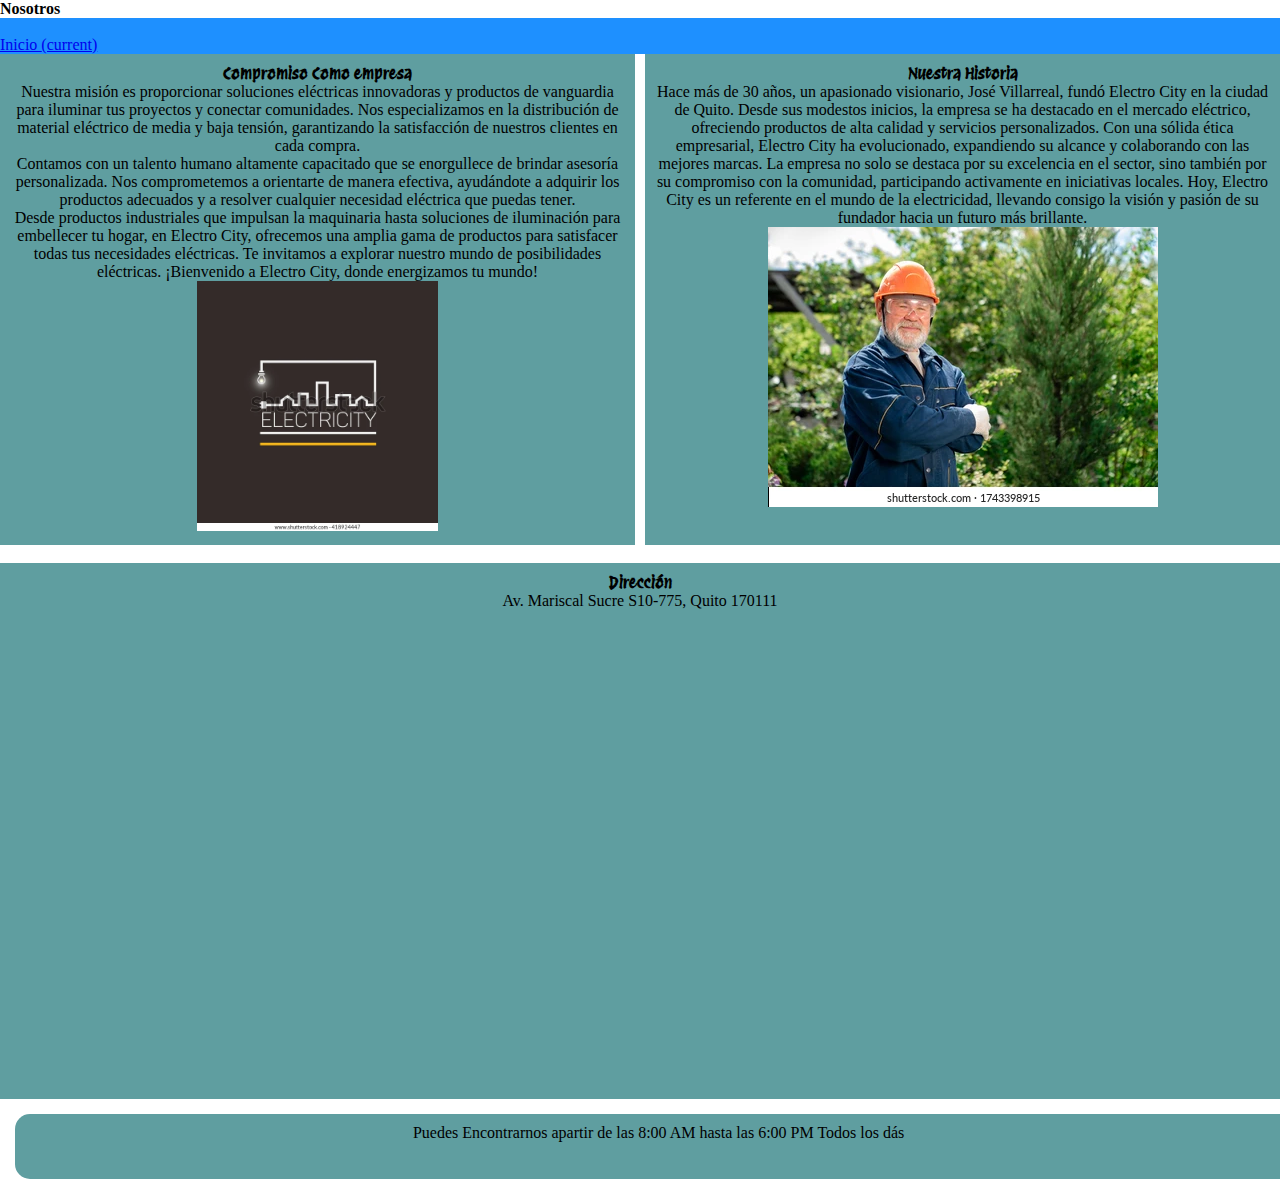
==== Nosotros.html @ 98bf8768 "copia" ====
<!DOCTYPE html>
<html lang="en">
<head>
  <meta charset="UTF-8">
  <meta name="viewport" content="width=device-width, initial-scale=1.0">
  <link href="https://cdn.jsdelivr.net/npm/bootstrap@5.3.2/dist/css/bootstrap.min.css" rel="stylesheet" integrity="sha384-T3c6CoIi6uLrA9TneNEoa7RxnatzjcDSCmG1MXxSR1GAsXEV/Dwwykc2MPK8M2HN" crossorigin="anonymous">
  <link rel="stylesheet" href="css/nosotros.css">
  <link rel="preconnect" href="https://fonts.googleapis.com">
<link rel="preconnect" href="https://fonts.gstatic.com" crossorigin>
<link href="https://fonts.googleapis.com/css2?family=Sixtyfour&display=swap" rel="stylesheet">
<link rel="preconnect" href="https://fonts.googleapis.com">
<link rel="preconnect" href="https://fonts.gstatic.com" crossorigin>
<link href="https://fonts.googleapis.com/css2?family=Protest+Revolution&family=Sixtyfour&display=swap" rel="stylesheet">
<link rel="preconnect" href="https://fonts.googleapis.com">
<link rel="preconnect" href="https://fonts.gstatic.com" crossorigin>
<link href="https://fonts.googleapis.com/css2?family=Protest+Revolution&family=Sixtyfour&display=swap" rel="stylesheet">

  <title>Taller 1</title>
</head>
<body>
  <header class="Encabezado">
    <h1>Nosotros</h1>
  </header>
  <nav class="navbar navbar-expand-lg bg-primary" data-bs-theme="dark">
    <div class="container-fluid">
      
      <button class="navbar-toggler" type="button" data-bs-toggle="collapse" data-bs-target="#navbarColor01" aria-controls="navbarColor01" aria-expanded="false" aria-label="Toggle navigation">
        <span class="navbar-toggler-icon"></span>
      </button>
      <div class="collapse navbar-collapse" id="navbarColor01">
        <ul class="navbar-nav me-auto">
          <li class="nav-item">
            <a  class="nav-link active" href="index.html">Inicio
              <span class="visually-hidden">(current)</span>
            </a>
          </li>
          

        </form>
      </div>
    </div>
  </nav>

  
  <div class="contenedorPrincipal sticky-footer">
    <div class="caja caja1">
      <h2>Compromiso Como empresa</h2>
      <p>Nuestra misión es proporcionar soluciones eléctricas innovadoras y productos de vanguardia para iluminar tus proyectos y conectar comunidades. Nos especializamos en la distribución de material eléctrico de media y baja tensión, garantizando la satisfacción de nuestros clientes en cada compra.</p>
      <p>Contamos con un talento humano altamente capacitado que se enorgullece de brindar asesoría personalizada. Nos comprometemos a orientarte de manera efectiva, ayudándote a adquirir los productos adecuados y a resolver cualquier necesidad eléctrica que puedas tener.</p>
      <p>Desde productos industriales que impulsan la maquinaria hasta soluciones de iluminación para embellecer tu hogar, en Electro City, ofrecemos una amplia gama de productos para satisfacer todas tus necesidades eléctricas.

        Te invitamos a explorar nuestro mundo de posibilidades eléctricas. ¡Bienvenido a Electro City, donde energizamos tu mundo!</p>
      <img src="Imagenes/electricity-600w-418924447.webp" alt="logo" ; height="250px">
    </div>
    <div class="caja caja3">
      <h2>Nuestra Historia</h2>
      <p>Hace más de 30 años, un apasionado visionario, José Villarreal, fundó Electro City en la ciudad de Quito. Desde sus modestos inicios, la empresa se ha destacado en el mercado eléctrico, ofreciendo productos de alta calidad y servicios personalizados. Con una sólida ética empresarial, Electro City ha evolucionado, expandiendo su alcance y colaborando con las mejores marcas. La empresa no solo se destaca por su excelencia en el sector, sino también por su compromiso con la comunidad, participando activamente en iniciativas locales. Hoy, Electro City es un referente en el mundo de la electricidad, llevando consigo la visión y pasión de su fundador hacia un futuro más brillante.</p>    
      <img src="Imagenes/fundador.webp" alt="">
    </div>
    </div>
  </div>
  <br>
  <div class="caja caja2">
    <h2>Dirección</h2>
<p>Av. Mariscal Sucre S10-775, Quito 170111</p>
    <iframe src="https://www.google.com/maps/embed?pb=!1m14!1m8!1m3!1d15959.125447828887!2d-78.5343499!3d-0.2466141!3m2!1i1024!2i768!4f13.1!3m3!1m2!1s0x91d599106701b0af%3A0x79dbaaa5a3adaf7d!2sComercial%20Amperio!5e0!3m2!1ses-419!2sec!4v1709011872355!5m2!1ses-419!2sec" width="600" height="475" style="border:0;" allowfullscreen="" loading="lazy" referrerpolicy="no-referrer-when-downgrade"></iframe>
    <iframe width="560" height="475" src="https://www.youtube.com/embed/YTX2Trvrmpw?si=51gnqPw--NNjJLHP" title="YouTube video player" frameborder="0" allow="accelerometer; autoplay; clipboard-write; encrypted-media; gyroscope; picture-in-picture; web-share" allowfullscreen></iframe>
  </div>
  </div>
</div>
  
  <footer>
    <p>Puedes Encontrarnos apartir de las 8:00 AM hasta las 6:00 PM Todos los dás</p>   
  </footer>
  <script src="https://cdn.jsdelivr.net/npm/bootstrap@5.3.2/dist/js/bootstrap.bundle.min.js" integrity="sha384-C6RzsynM9kWDrMNeT87bh95OGNyZPhcTNXj1NW7RuBCsyN/o0jlpcV8Qyq46cDfL" crossorigin="anonymous"></script>
  
</body>
</html>
---- css/nosotros.css ----
*{
    background-color: ;
    margin: 0;
    padding: 0;
    border: 0 ;
    font-size: 100%;
    vertical-align: baseline;
}

 

.contenedorPrincipal{
    
    height: 100vh;
    display: grid;
    grid-template-columns: 1fr 1fr 1fr 1fr;
    column-gap: 10px;
    row-gap: 20px;
}

.caja{
    background-color: cadetblue;
    padding: 10px;
    color: black;
    text-align: center;
}

.caja1{
    grid-area: 1/1/2/3;
        
}

.caja{
    
}

.caja3{
    grid-area: 1/3/2/5;
    
}

footer{
    background-color: cadetblue;
    margin: 15px;
    padding: 10px;
    width: 99%;
    height: 45px;
    border-radius: 50px;
    box-shadow: 100px 10px 5px rgb(red, green, rgb(32, 32, 80));
    font-family: 'Playfair Display', serif;

}

h2{
    background-color: cadetblue;
    font-family: 'Protest Revolution', sans-serif;
}
p{
    background-color: cadetblue;
    font-family: 'Playfair Display', serif;

}
nav{
    background-color: dodgerblue;
    
}

.card-text{
    background-color: aliceblue;
}

#carouselOtro img {
    width: 100%;
    height: 350px; /* Ajusta la altura según tus necesidades */
    object-fit: cover; /* Ajusta para cubrir el contenedor manteniendo la proporción */
  }

  #carouselOtro h5 {
    margin-top: 10px;
  }

 
  #carouselProductos .card-img-top {
    width: 100%;
    height: 250px; /* Ajusta la altura según tus necesidades */
    object-fit: cover; /* Ajusta para cubrir el contenedor manteniendo la proporción */
  }

  h5{
    font-family: 'Playfair Display', serif;

  }

  body {
    display: flex;
    flex-direction: column;
    min-height: 100vh;
  }

  .contenedorPrincipal {
    flex: 1;
  }

  footer {
    background-color: cadetblue; /* Puedes cambiar este color según tu diseño */
    padding: 10px;
    text-align: center;
    width: 99%;
    border-radius: 15px;
  }
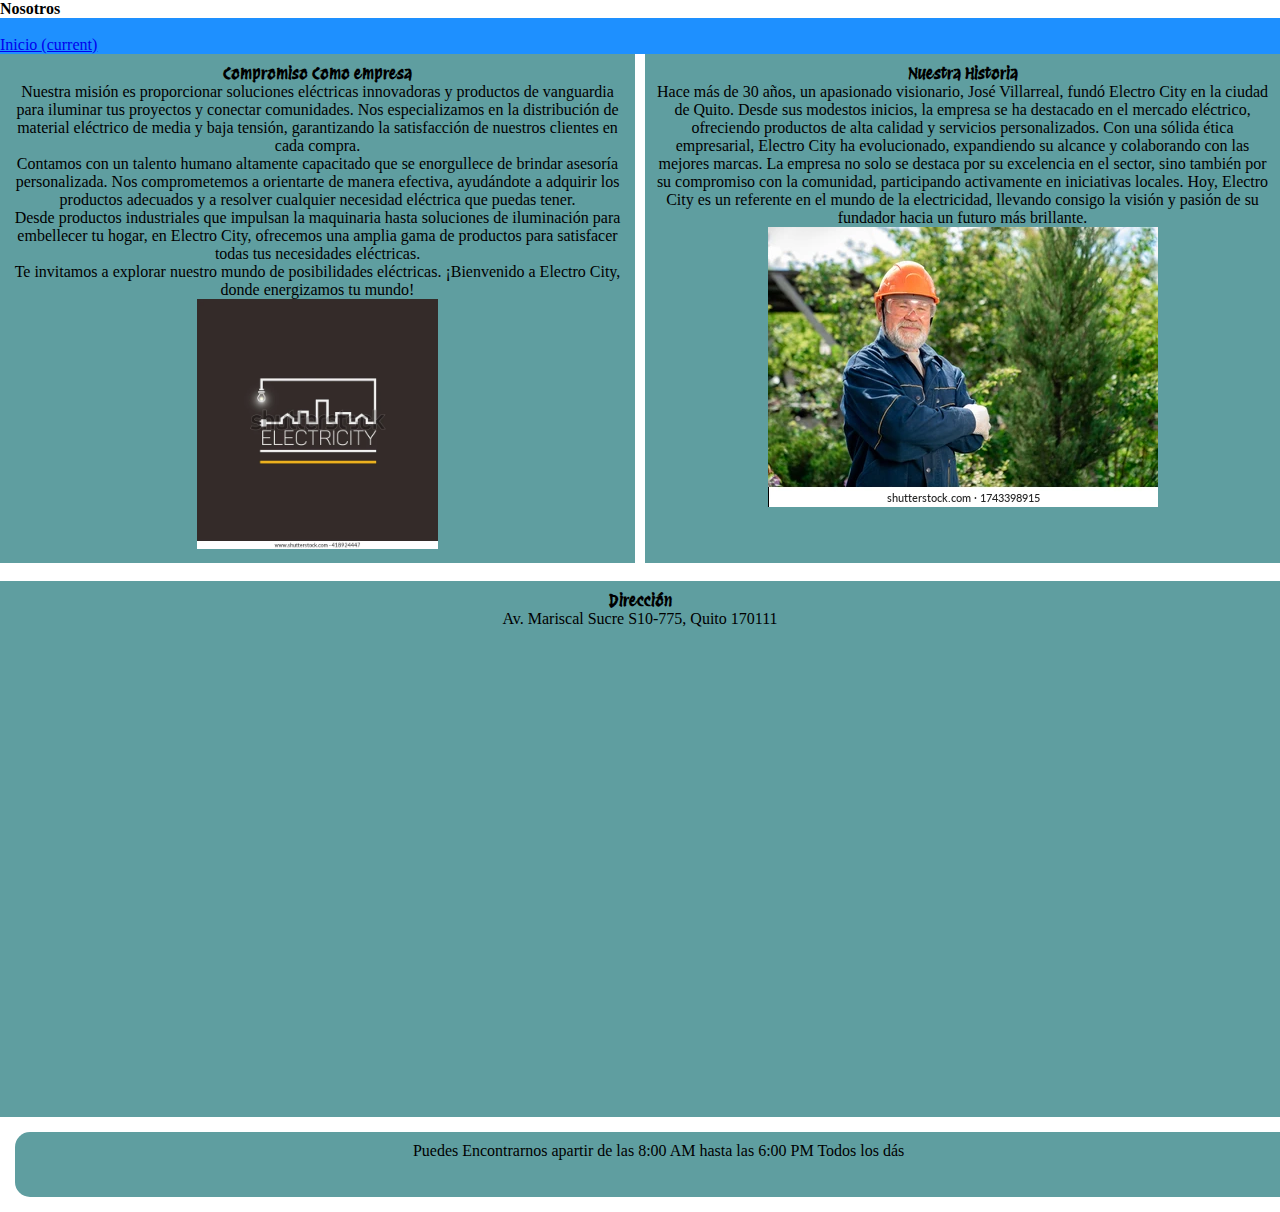
==== commit cc7bb004: "ultimos_acabados" ====
--- a/Nosotros.html
+++ b/Nosotros.html
@@ -21,6 +21,7 @@
   <header class="Encabezado">
     <h1>Nosotros</h1>
   </header>
+
   <nav class="navbar navbar-expand-lg bg-primary" data-bs-theme="dark">
     <div class="container-fluid">
       
@@ -30,13 +31,11 @@
       <div class="collapse navbar-collapse" id="navbarColor01">
         <ul class="navbar-nav me-auto">
           <li class="nav-item">
-            <a  class="nav-link active" href="index.html">Inicio
+            <a id="enlaceInicio" class="nav-link active" href="index.html">Inicio
               <span class="visually-hidden">(current)</span>
             </a>
           </li>
-          
-
-        </form>
+        </ul>
       </div>
     </div>
   </nav>
@@ -45,16 +44,16 @@
   <div class="contenedorPrincipal sticky-footer">
     <div class="caja caja1">
       <h2>Compromiso Como empresa</h2>
-      <p>Nuestra misión es proporcionar soluciones eléctricas innovadoras y productos de vanguardia para iluminar tus proyectos y conectar comunidades. Nos especializamos en la distribución de material eléctrico de media y baja tensión, garantizando la satisfacción de nuestros clientes en cada compra.</p>
-      <p>Contamos con un talento humano altamente capacitado que se enorgullece de brindar asesoría personalizada. Nos comprometemos a orientarte de manera efectiva, ayudándote a adquirir los productos adecuados y a resolver cualquier necesidad eléctrica que puedas tener.</p>
-      <p>Desde productos industriales que impulsan la maquinaria hasta soluciones de iluminación para embellecer tu hogar, en Electro City, ofrecemos una amplia gama de productos para satisfacer todas tus necesidades eléctricas.
+      <p onmouseover="aumentarTamanio(this)" onmouseout="restaurarTamanio(this)" >Nuestra misión es proporcionar soluciones eléctricas innovadoras y productos de vanguardia para iluminar tus proyectos y conectar comunidades. Nos especializamos en la distribución de material eléctrico de media y baja tensión, garantizando la satisfacción de nuestros clientes en cada compra.</p>
+      <p onmouseover="aumentarTamanio(this)" onmouseout="restaurarTamanio(this)" >Contamos con un talento humano altamente capacitado que se enorgullece de brindar asesoría personalizada. Nos comprometemos a orientarte de manera efectiva, ayudándote a adquirir los productos adecuados y a resolver cualquier necesidad eléctrica que puedas tener.</p>
+      <p onmouseover="aumentarTamanio(this)" onmouseout="restaurarTamanio(this)" >Desde productos industriales que impulsan la maquinaria hasta soluciones de iluminación para embellecer tu hogar, en Electro City, ofrecemos una amplia gama de productos para satisfacer todas tus necesidades eléctricas.
 
-        Te invitamos a explorar nuestro mundo de posibilidades eléctricas. ¡Bienvenido a Electro City, donde energizamos tu mundo!</p>
+       <p onmouseover="aumentarTamanio(this)" onmouseout="restaurarTamanio(this)" > Te invitamos a explorar nuestro mundo de posibilidades eléctricas. ¡Bienvenido a Electro City, donde energizamos tu mundo!</p>
       <img src="Imagenes/electricity-600w-418924447.webp" alt="logo" ; height="250px">
     </div>
     <div class="caja caja3">
       <h2>Nuestra Historia</h2>
-      <p>Hace más de 30 años, un apasionado visionario, José Villarreal, fundó Electro City en la ciudad de Quito. Desde sus modestos inicios, la empresa se ha destacado en el mercado eléctrico, ofreciendo productos de alta calidad y servicios personalizados. Con una sólida ética empresarial, Electro City ha evolucionado, expandiendo su alcance y colaborando con las mejores marcas. La empresa no solo se destaca por su excelencia en el sector, sino también por su compromiso con la comunidad, participando activamente en iniciativas locales. Hoy, Electro City es un referente en el mundo de la electricidad, llevando consigo la visión y pasión de su fundador hacia un futuro más brillante.</p>    
+      <p onmouseover="aumentarTamanio(this)" onmouseout="restaurarTamanio(this)" >Hace más de 30 años, un apasionado visionario, José Villarreal, fundó Electro City en la ciudad de Quito. Desde sus modestos inicios, la empresa se ha destacado en el mercado eléctrico, ofreciendo productos de alta calidad y servicios personalizados. Con una sólida ética empresarial, Electro City ha evolucionado, expandiendo su alcance y colaborando con las mejores marcas. La empresa no solo se destaca por su excelencia en el sector, sino también por su compromiso con la comunidad, participando activamente en iniciativas locales. Hoy, Electro City es un referente en el mundo de la electricidad, llevando consigo la visión y pasión de su fundador hacia un futuro más brillante.</p>    
       <img src="Imagenes/fundador.webp" alt="">
     </div>
     </div>
@@ -62,7 +61,7 @@
   <br>
   <div class="caja caja2">
     <h2>Dirección</h2>
-<p>Av. Mariscal Sucre S10-775, Quito 170111</p>
+<p onmouseover="aumentarTamanio(this)" onmouseout="restaurarTamanio(this)" >Av. Mariscal Sucre S10-775, Quito 170111</p>
     <iframe src="https://www.google.com/maps/embed?pb=!1m14!1m8!1m3!1d15959.125447828887!2d-78.5343499!3d-0.2466141!3m2!1i1024!2i768!4f13.1!3m3!1m2!1s0x91d599106701b0af%3A0x79dbaaa5a3adaf7d!2sComercial%20Amperio!5e0!3m2!1ses-419!2sec!4v1709011872355!5m2!1ses-419!2sec" width="600" height="475" style="border:0;" allowfullscreen="" loading="lazy" referrerpolicy="no-referrer-when-downgrade"></iframe>
     <iframe width="560" height="475" src="https://www.youtube.com/embed/YTX2Trvrmpw?si=51gnqPw--NNjJLHP" title="YouTube video player" frameborder="0" allow="accelerometer; autoplay; clipboard-write; encrypted-media; gyroscope; picture-in-picture; web-share" allowfullscreen></iframe>
   </div>
@@ -73,6 +72,6 @@
     <p>Puedes Encontrarnos apartir de las 8:00 AM hasta las 6:00 PM Todos los dás</p>   
   </footer>
   <script src="https://cdn.jsdelivr.net/npm/bootstrap@5.3.2/dist/js/bootstrap.bundle.min.js" integrity="sha384-C6RzsynM9kWDrMNeT87bh95OGNyZPhcTNXj1NW7RuBCsyN/o0jlpcV8Qyq46cDfL" crossorigin="anonymous"></script>
-  
+  <script src="js/nosotros.js"></script>
 </body>
 </html>
--- a/css/nosotros.css
+++ b/css/nosotros.css
@@ -1,6 +1,6 @@
 
 *{
-    background-color: ;
+
     margin: 0;
     padding: 0;
     border: 0 ;
